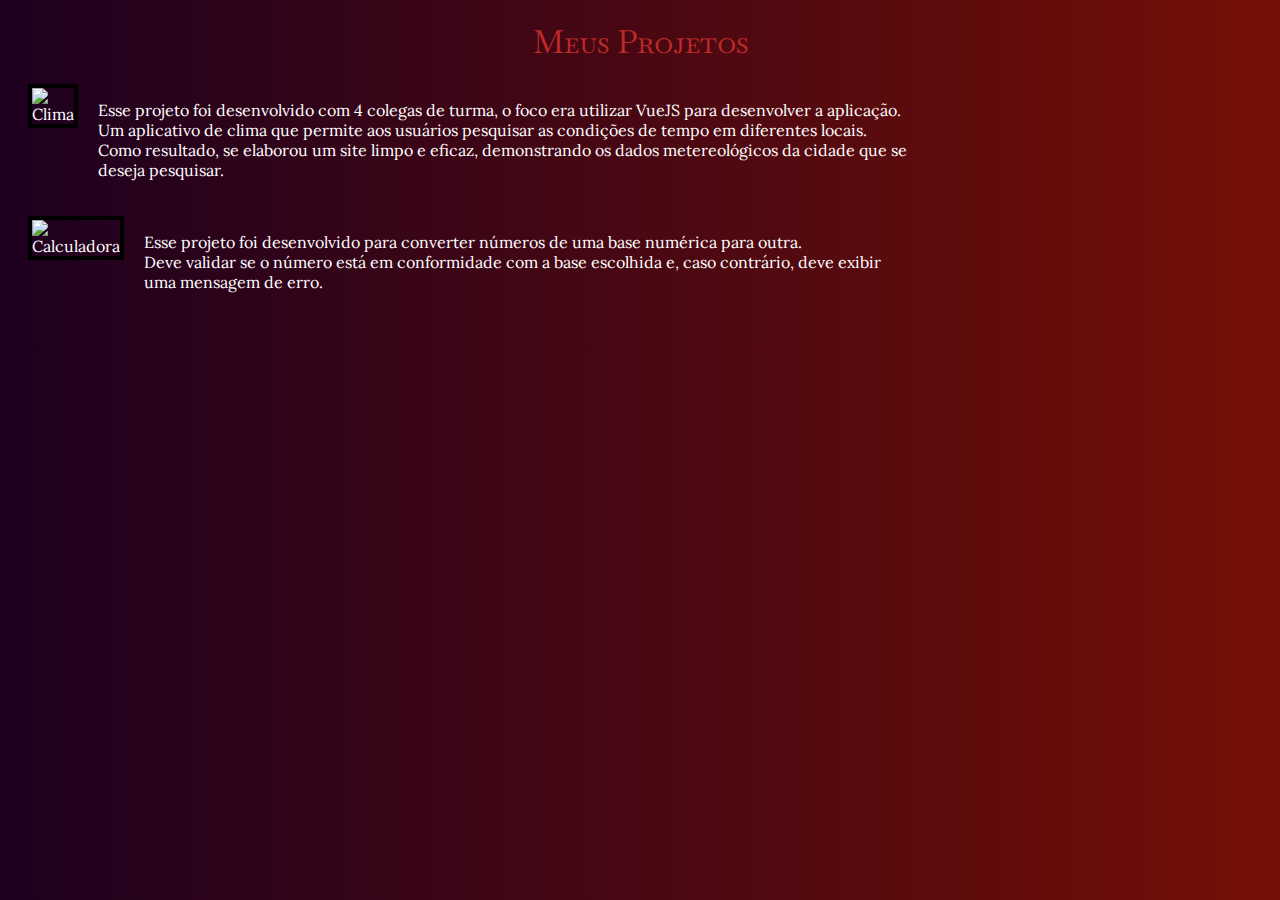
==== project.html @ dcc519bd "add portfolio" ====
<!DOCTYPE html>
<html lang="pt-br">
<head>
    <meta charset="UTF-8">
    <meta name="viewport" content="width=device-width, initial-scale=1.0">
    <title>Projetos</title>
    <link rel="stylesheet" href="index.css">
</head>
<body>
    <div class="center">
    <h1>Meus Projetos</h1>
    </div>
    <div class="project">
        <div class="project-item">
    <a href="https://github.com/GabrielaSchubert/AppClima_2.0.git" target="_blank">
    <img class="img-project" src="https://static.vecteezy.com/system/resources/previews/001/635/250/original/weather-icons-set-vector.jpg" alt="Clima"></a> 
    <p> Esse projeto foi desenvolvido com 4 colegas de turma, o foco era utilizar VueJS para desenvolver a aplicação. <br> Um aplicativo de clima que permite aos usuários pesquisar as condições de tempo em diferentes locais. Como resultado, se elaborou um site limpo e eficaz, demonstrando os dados metereológicos da cidade que se deseja pesquisar. 
    </p>
        </div>
    <div class="project-item">
    <a href="https://github.com/GabrielaSchubert/Exercicios_de_Python/blob/45c437fb1b22dd5ed35e98e63e747179b4bcf8b2/Calculadora.ipynb" target="_blank">
    <img class="img-project" src="https://game-icons.net/icons/000000/ffffff/1x1/delapouite/calculator.png" alt="Calculadora">
    </a>
    <p> Esse projeto foi desenvolvido para converter números de uma base numérica para outra. 
        <br> Deve validar se o número está em conformidade com a base escolhida e, caso contrário, deve exibir uma mensagem de erro.</p>
    </div>
    </div>
</body>
</html>
---- index.css ----
@import url('https://fonts.googleapis.com/css2?family=Baskervville+SC&family=Lora:ital,wght@0,400..700;1,400..700&display=swap');

/*Cor da letra, fonte e cor da página*/
body {
    color: white;
    background: linear-gradient(90deg, hsla(296, 100%, 6%, 1) 0%, hsla(5, 90%, 24%, 1) 100%); 
    font-family: "Lora", "Baskervville SC", sans-serif;
} 
.conteudo {
    font-family: "Lora";
    font-weight: 400;
    font-style: normal;
}
.name {
    font-family: "Baskervville SC", sans-serif;
    font-weight: 400;
    font-style: normal;
  }  
/*Ajustando o texto, espaçamento e centralizando as palavras*/
ul {
    display: flex;
    justify-content: space-between;
    list-style-type: none;
    align-items: center;
    padding: 16px;
    margin: 0;
}

a {
    color: white;
    text-decoration: none;
}
/*Detalhe na introdução da página e meio*/
a:hover {
    color: #CC0000;
}
/*Editando a foto central do index*/
.imgcenter {
    width: 120px;
    height: 160px;
    border-radius: 50%;
    border: 5px solid #BE2929;
}
/*Criando a classe e centralizando*/
.center {
    text-align: center;
}
/*Estilizando os hs*/
h1,h3 {
    color: #BE2929;
    font-family: "Baskervville SC", sans-serif;
    font-weight: 400;
    font-style: normal;
}
h2 {
    font-family: "Lora";
    font-weight: 400;
    font-style: normal;
}
/*Centralizando*/
.container {
    padding: 0 50px;
    position: relative
}
/*Icones*/
.img-icones {
    width: 80px;
    height: 60px;
    object-fit: contain; /* Mantém a imagem nítida*/
}
.img-project {
    width: 160px;
    height: 130px;
    margin-left: 20px; /* Adiciona espaço à esquerda da imagem */
    margin-right: 20px;  /* Espaço fixo entre a imagem e o texto */
    border: 4px solid #000000;
}
/*Designer do projeto*/
.project {
    display: flex;
    flex-direction: column; 
    margin-bottom: 20px;
    max-width: 900px;
}
.project-item {
    display: flex;
    align-items: flex-start; /* Alinha a imagem e o texto no topo */
    margin-bottom: 20px; /* Espaçamento entre os itens do projeto */
} 
/*Ajustes do designer do relógio*/
.relogio-container {
    position: absolute;
    right: 5%; /* Ajusta a distância do lado direito da página */
    top: 40%;
    transform: translateY(-50%);
}
#clock {
    font-size: 2em;
    font-weight: bold;
    text-align: center;
    margin-top: 20px;
    padding: 10px;
    border: 2px solid #000000;
    display: inline-block;
    background-color: rgb(116,15,6);
    border-radius: 5px;
    width: 150px;
    max-width: 150px;
    box-sizing: border-box;
}
/*Configuração para telas menores*/
@media (max-width: 600px) {
    .relogio-container {
        right: 2%; /* Ajusta a distância do lado direito em telas menores */
        top: 20%; /* Ajusta a distância do topo em telas menores */
    }
    #clock {
        font-size: 1.2em; /* Ajusta o tamanho do texto em telas menores */
        padding: 0.5em; /* Ajusta o preenchimento em telas menores */
        width: 90%; /* Ajusta a largura para telas menores */
    }
}
/*Rodapé*/
.rodape {
    padding: 20px;
    text-align: center;
}
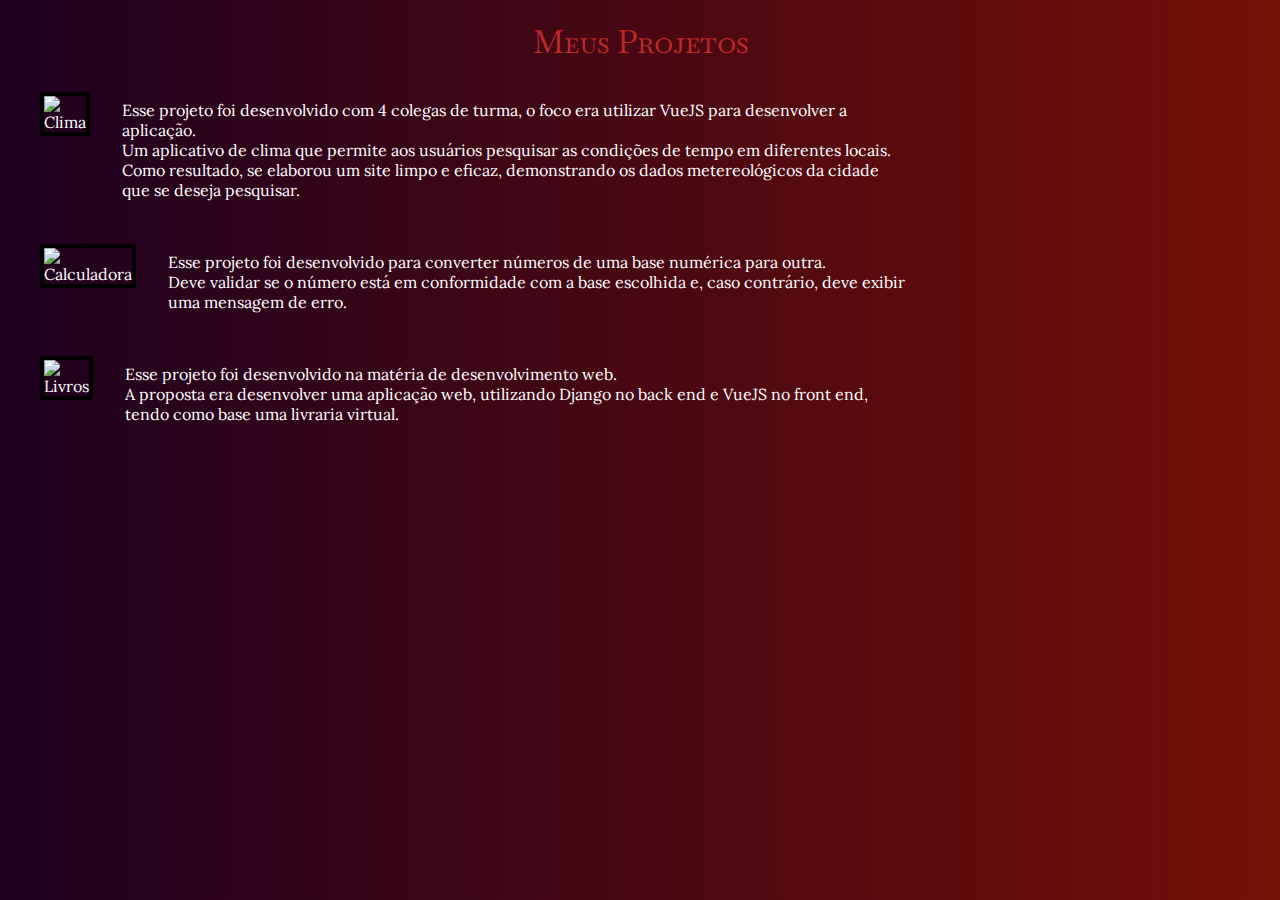
==== commit 8d5004e3: "add mais projetos" ====
--- a/project.html
+++ b/project.html
@@ -11,12 +11,12 @@
     <h1>Meus Projetos</h1>
     </div>
     <div class="project">
-        <div class="project-item">
+    <div class="project-item">
     <a href="https://github.com/GabrielaSchubert/AppClima_2.0.git" target="_blank">
     <img class="img-project" src="https://static.vecteezy.com/system/resources/previews/001/635/250/original/weather-icons-set-vector.jpg" alt="Clima"></a> 
     <p> Esse projeto foi desenvolvido com 4 colegas de turma, o foco era utilizar VueJS para desenvolver a aplicação. <br> Um aplicativo de clima que permite aos usuários pesquisar as condições de tempo em diferentes locais. Como resultado, se elaborou um site limpo e eficaz, demonstrando os dados metereológicos da cidade que se deseja pesquisar. 
     </p>
-        </div>
+    </div>
     <div class="project-item">
     <a href="https://github.com/GabrielaSchubert/Exercicios_de_Python/blob/45c437fb1b22dd5ed35e98e63e747179b4bcf8b2/Calculadora.ipynb" target="_blank">
     <img class="img-project" src="https://game-icons.net/icons/000000/ffffff/1x1/delapouite/calculator.png" alt="Calculadora">
@@ -24,6 +24,13 @@
     <p> Esse projeto foi desenvolvido para converter números de uma base numérica para outra. 
         <br> Deve validar se o número está em conformidade com a base escolhida e, caso contrário, deve exibir uma mensagem de erro.</p>
     </div>
+    <div class="project-item">
+        <a href="https://github.com/GabrielaSchubert/Livraria_BSI_4.git" target="_blank">
+        <img class="img-project" src="https://pngimg.com/uploads/book/book_PNG50983.png" alt="Livros">
+        </a>
+        <p> Esse projeto foi desenvolvido na matéria de desenvolvimento web.
+            <br> A proposta era desenvolver uma aplicação web, utilizando Django no back end e VueJS no front end, tendo como base uma livraria virtual.</p>
+        </div>
     </div>
 </body>
 </html>--- a/index.css
+++ b/index.css
@@ -10,6 +10,7 @@
     font-family: "Lora";
     font-weight: 400;
     font-style: normal;
+    margin: 0 auto;
 }
 .name {
     font-family: "Baskervville SC", sans-serif;
@@ -29,10 +30,14 @@
 a {
     color: white;
     text-decoration: none;
+    padding: 8px 12px;
+    transition: color 0.3s, background-color 0.3s;
 }
 /*Detalhe na introdução da página e meio*/
 a:hover {
     color: #CC0000;
+    background-color: rgba(255, 255, 255, 0.2);
+    border-radius: 4px;
 }
 /*Editando a foto central do index*/
 .imgcenter {
@@ -59,7 +64,7 @@
 }
 /*Centralizando*/
 .container {
-    padding: 0 50px;
+    padding: 0 20px;
     position: relative
 }
 /*Icones*/
@@ -91,7 +96,7 @@
 .relogio-container {
     position: absolute;
     right: 5%; /* Ajusta a distância do lado direito da página */
-    top: 40%;
+    top: 20%;
     transform: translateY(-50%);
 }
 #clock {
@@ -112,7 +117,7 @@
 @media (max-width: 600px) {
     .relogio-container {
         right: 2%; /* Ajusta a distância do lado direito em telas menores */
-        top: 20%; /* Ajusta a distância do topo em telas menores */
+        top: 10%; /* Ajusta a distância do topo em telas menores */
     }
     #clock {
         font-size: 1.2em; /* Ajusta o tamanho do texto em telas menores */
@@ -120,6 +125,33 @@
         width: 90%; /* Ajusta a largura para telas menores */
     }
 }
+/*Carrossel*/
+.carousel-item {
+    display: none;
+    justify-content: center; /* Centraliza horizontalmente */
+    align-items: center; /* Centraliza verticalmente */
+    height: 500px; /* Altura fixa para o item do carrossel */
+    width: 100%; /* Largura total */
+    text-align: center; /* Alinhamento do conteúdo */
+}
+.carousel-item.active {
+    display: flex;
+}
+
+.carousel-inner {
+    position: relative; /* Configura o posicionamento relativo */
+    width: 100%; 
+    height: 100%; 
+}
+
+.carousel-inner img {
+    display: block; /* Garante que as imagens sejam tratadas como blocos */
+    max-height: 300px; /* Define uma altura máxima  */
+    max-width: 100%; /* Mantém a responsividade horizontal */
+    margin: auto; /* Centraliza horizontalmente e verticalmente */
+    object-fit: contain; /* Garante que as imagens mantenham suas proporções  */
+    border-radius: 10px; /* Bordas arredondadas */
+}
 /*Rodapé*/
 .rodape {
     padding: 20px;
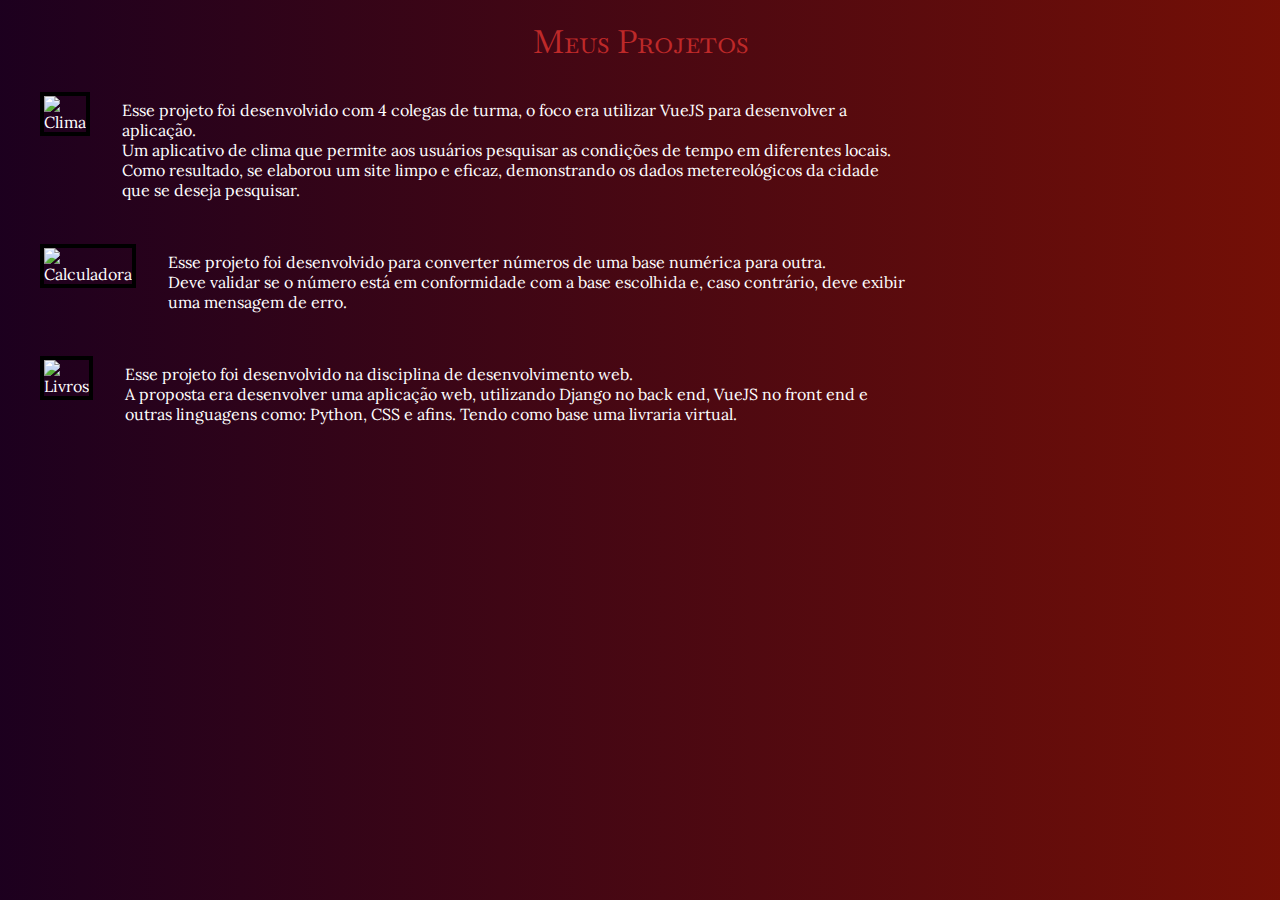
==== commit d665a7cc: "alterando img e cores" ====
--- a/project.html
+++ b/project.html
@@ -26,10 +26,10 @@
     </div>
     <div class="project-item">
         <a href="https://github.com/GabrielaSchubert/Livraria_BSI_4.git" target="_blank">
-        <img class="img-project" src="https://pngimg.com/uploads/book/book_PNG50983.png" alt="Livros">
+        <img class="img-project" src="https://assets.telegraphindia.com/abp/2015/11/30/1608430628_5fdeb424504e6_1.jpg" alt="Livros">
         </a>
-        <p> Esse projeto foi desenvolvido na matéria de desenvolvimento web.
-            <br> A proposta era desenvolver uma aplicação web, utilizando Django no back end e VueJS no front end, tendo como base uma livraria virtual.</p>
+        <p> Esse projeto foi desenvolvido na disciplina de desenvolvimento web.
+            <br> A proposta era desenvolver uma aplicação web, utilizando Django no back end, VueJS no front end e outras linguagens como: Python, CSS e afins. Tendo como base uma livraria virtual.</p>
         </div>
     </div>
 </body>
--- a/index.css
+++ b/index.css
@@ -44,7 +44,7 @@
     width: 120px;
     height: 160px;
     border-radius: 50%;
-    border: 5px solid #BE2929;
+    border: 5px solid rgb(116,15,6);
 }
 /*Criando a classe e centralizando*/
 .center {
